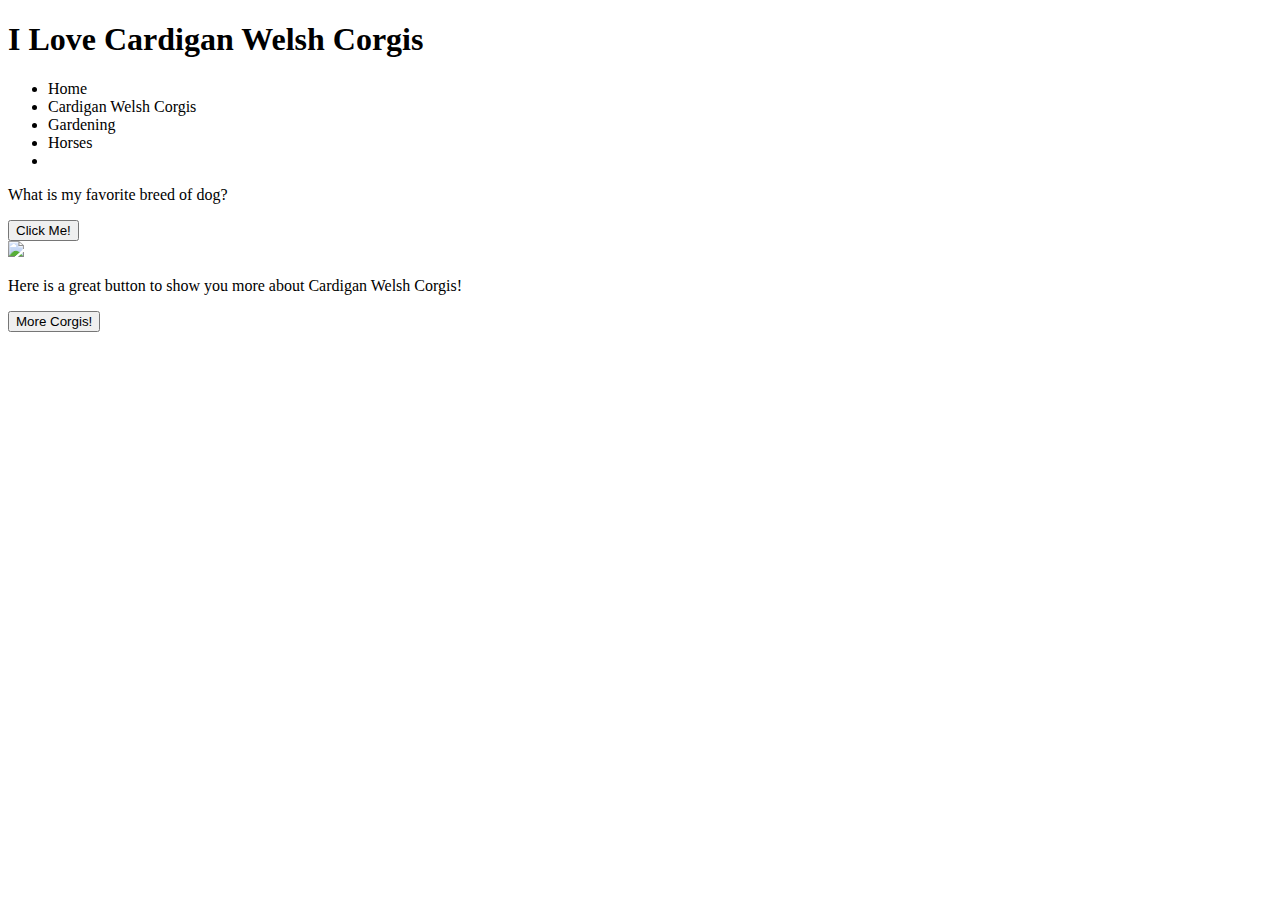
==== corgis.html @ a69b3b6e "updated corgis.js" ====
<!DOCTYPE html>
<html lang="en">
<head>
    <meta charset="UTF-8">
    <meta name="viewport" content="width=device-width, initial-scale=1.0">
    <title>Dog Page</title>
</head>
<body>
    <h1>I Love Cardigan Welsh Corgis</h1>
<header>
<nav>
  <ul>
<li a href="index.html">Home</li>
<li a href="corgis.html">Cardigan Welsh Corgis</li>
<li a href="garden.html">Gardening</li>
<li a href="horses.html">Horses</li>
<li>
  </ul>
</nav>
</header>
<p id="corgiP">What is my favorite breed of dog?</p>
<section>
  <button id="corgiButton">Click Me!</button>
</section>
<img src="https://tse1.mm.bing.net/th?id=OIP.MBDnm9NQx0twWRXZ3gvB3AHaEX&pid=Api&P=0&h=180">

<div>
  <p>Here is a great button to show you more about Cardigan Welsh Corgis!</p>
  <button a href="https://bleubayoucorgis.com/cardigan-welsh-corgis">More Corgis!</button>
</div>

    
</body>
</html>
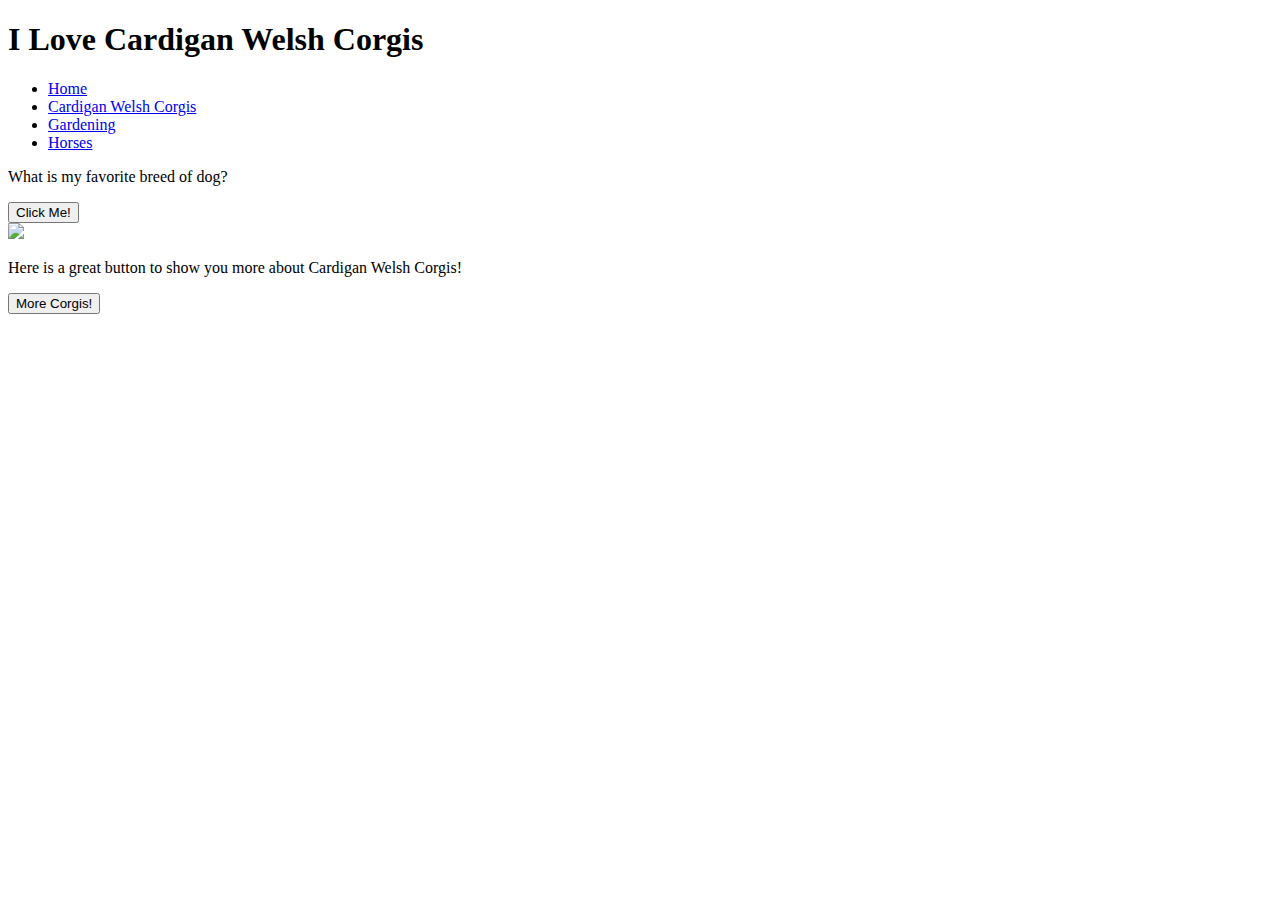
==== commit 0118e31e: "added changing buttons to all pages and updated js files" ====
--- a/corgis.html
+++ b/corgis.html
@@ -10,11 +10,10 @@
 <header>
 <nav>
   <ul>
-<li a href="index.html">Home</li>
-<li a href="corgis.html">Cardigan Welsh Corgis</li>
-<li a href="garden.html">Gardening</li>
-<li a href="horses.html">Horses</li>
-<li>
+    <li> <a href="index.html">Home</a></li>
+    <li> <a href="corgis.html">Cardigan Welsh Corgis</a></li>
+    <li> <a href="garden.html">Gardening</a></li>
+    <li> <a href="horses.html">Horses</a></li>
   </ul>
 </nav>
 </header>
@@ -29,6 +28,6 @@
   <button a href="https://bleubayoucorgis.com/cardigan-welsh-corgis">More Corgis!</button>
 </div>
 
-    
+  <script src="corgis.js"></script>
 </body>
 </html>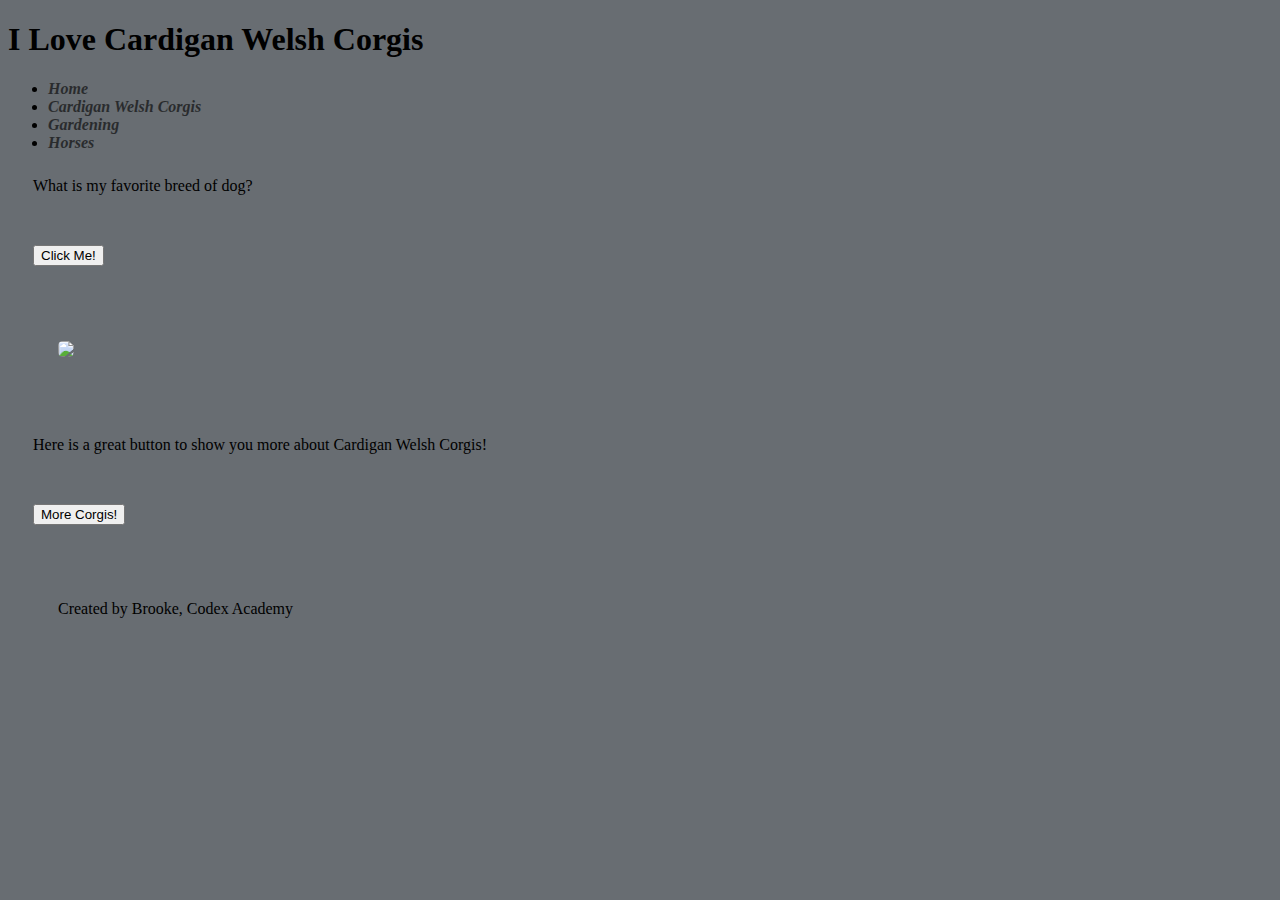
==== commit 0842d18f: "updated css file with styles" ====
--- a/corgis.html
+++ b/corgis.html
@@ -3,6 +3,7 @@
 <head>
     <meta charset="UTF-8">
     <meta name="viewport" content="width=device-width, initial-scale=1.0">
+    <link rel="stylesheet" href="styles.css">
     <title>Dog Page</title>
 </head>
 <body>
@@ -29,5 +30,6 @@
 </div>
 
   <script src="corgis.js"></script>
+  <footer> Created by Brooke, Codex Academy</footer>
 </body>
 </html>--- a/styles.css
+++ b/styles.css
@@ -0,0 +1,49 @@
+nav a {
+    display: inline-flex;
+    text-decoration: none;
+    font-style: italic;
+    font-weight: bold;
+    color: rgb(0, 0, 0);
+   display: inline;
+   list-style-type: none;
+   }
+
+   a:hover {
+    background-color: #ec46ad;
+    color: black;
+  }
+  a.active {
+    background-color: #04AA6D;
+    color: rgb(230, 39, 188);
+  }
+  nav a {
+    color: black;
+    opacity: .6;
+    text-decoration: none;
+    font-family: "Rosewood Std Fill", Impact, Serif;
+    transition: opacity .5s ease-in-out;
+    list-style-type: none;
+  }
+
+body {
+    background-color: rgb(104, 109, 114);
+}
+
+img {
+    border-radius: 45%;
+    align-self: auto;
+    padding: 25px;
+    margin: 25px;
+}
+
+p {
+  margin: 25px;
+}
+
+footer {
+  margin: 50px;
+}
+
+button {
+  margin: 25px;
+}
